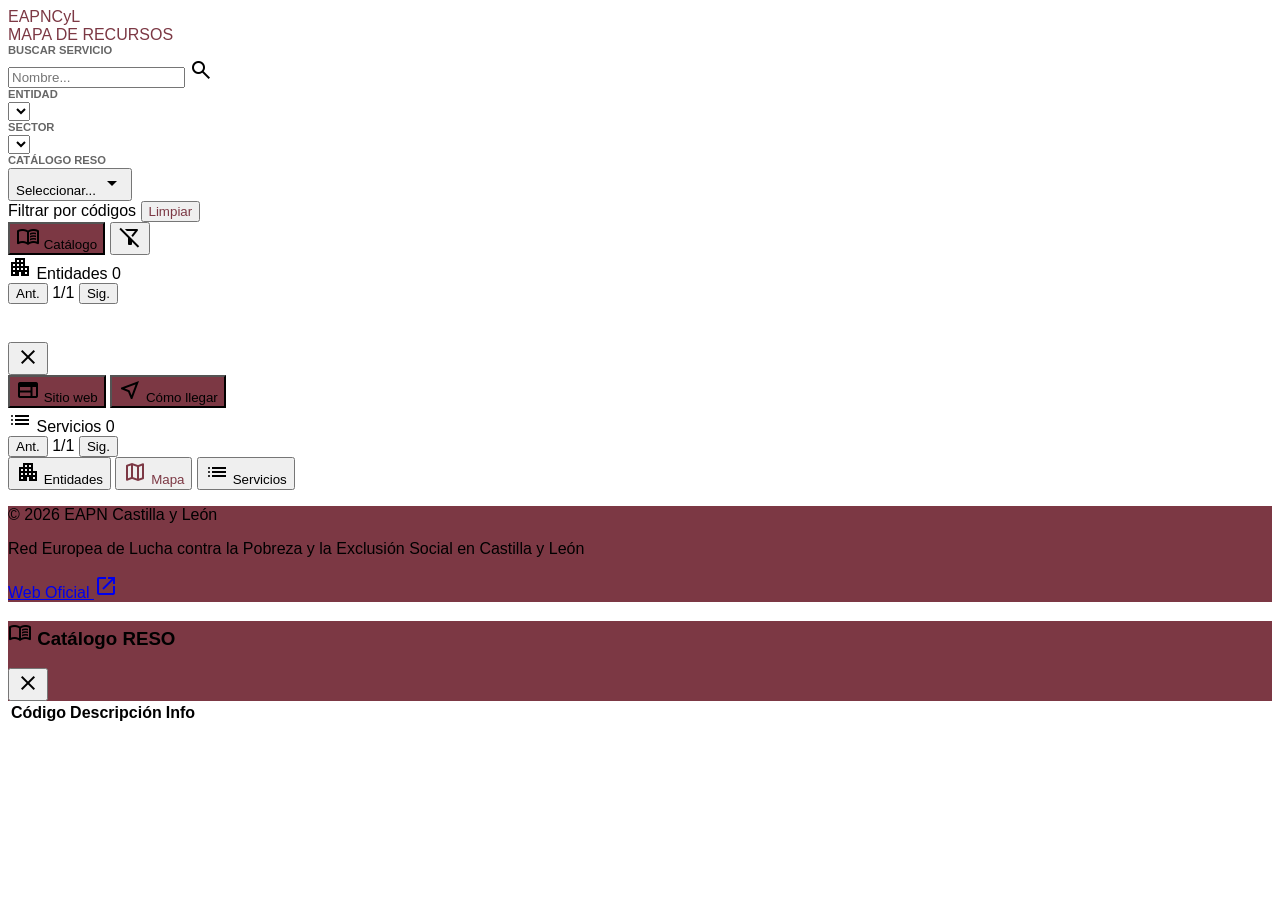
==== frontend/index.html @ c521efa0 "Cambios para adaptar a mobile" ====
<!DOCTYPE html>
<html lang="es">
<head>
    <meta charset="UTF-8">
    <meta name="viewport" content="width=device-width, initial-scale=1.0">
    <title>Mapa de Recursos EAPN CyL</title>
    
    <script src="https://cdn.tailwindcss.com"></script>
    <link rel="stylesheet" href="https://unpkg.com/leaflet@1.9.4/dist/leaflet.css" />
    <script src="https://unpkg.com/leaflet@1.9.4/dist/leaflet.js"></script>
    <link rel="stylesheet" href="https://unpkg.com/leaflet.markercluster@1.4.1/dist/MarkerCluster.css" />
    <link rel="stylesheet" href="https://unpkg.com/leaflet.markercluster@1.4.1/dist/MarkerCluster.Default.css" />
    <script src="https://unpkg.com/leaflet.markercluster@1.4.1/dist/leaflet.markercluster.js"></script>
    <link rel="stylesheet" href="https://fonts.googleapis.com/css2?family=Material+Symbols+Outlined:opsz,wght,FILL,GRAD@20..48,100..700,1,-50..200" />
    
    <link rel="stylesheet" href="styles.css">
</head>
<body class="bg-gray-50 h-screen flex flex-col overflow-hidden">

    <!-- Header: Flexible para adaptarse a móvil -->
    <header class="bg-white shadow-md p-3 z-20 border-b-4 border-brand-red shrink-0">
        <div class="flex flex-wrap items-end gap-3 justify-between lg:justify-start">
            <div class="mr-4 mb-1">
                <div class="font-bold text-2xl leading-none text-brand-red flex items-center gap-1">
                    EAPN<span class="text-gray-500">CyL</span>
                </div>
                <div class="text-[10px] text-brand-red font-semibold tracking-wider">MAPA DE RECURSOS</div>
            </div>

            <!-- Botón Toggle Filtros Móvil (Opcional si ocupan mucho, por ahora dejamos que fluyan) -->
            <div class="flex flex-wrap gap-2 items-end flex-1">
                <div class="flex flex-col grow sm:grow-0">
                    <label for="filtro-texto" class="filter-label">Buscar servicio</label>
                    <div class="relative w-full">
                        <input type="text" id="filtro-texto" placeholder="Nombre..." class="border rounded px-2 py-1.5 text-sm focus:ring-1 focus:ring-red-500 bg-gray-50 w-full sm:w-40 pl-7 outline-none">
                        <span class="material-symbols-outlined absolute left-1 top-1.5 text-gray-400 text-lg">search</span>
                    </div>
                </div>
                <div class="flex flex-col grow sm:grow-0">
                    <label for="filtro-entidad" class="filter-label">Entidad</label>
                    <select id="filtro-entidad" class="border rounded px-2 py-1.5 text-sm bg-gray-50 w-full sm:w-40 outline-none max-w-[150px] sm:max-w-none truncate"></select>
                </div>
                <div class="flex flex-col grow sm:grow-0">
                    <label for="filtro-sector" class="filter-label">Sector</label>
                    <select id="filtro-sector" class="border rounded px-2 py-1.5 text-sm bg-gray-50 w-full sm:w-40 outline-none"></select>
                </div>
                <div class="flex flex-col relative group grow sm:grow-0">
                    <label class="filter-label">Catálogo RESO</label>
                    <button id="btn-catalogo-dropdown" class="border rounded px-2 py-1.5 text-sm bg-gray-50 w-full sm:w-40 text-left flex justify-between items-center text-gray-700">
                        <span id="catalogo-selected-text" class="truncate">Seleccionar...</span>
                        <span class="material-symbols-outlined text-sm">arrow_drop_down</span>
                    </button>
                    <div id="catalogo-dropdown-list" class="hidden absolute top-full left-0 bg-white border shadow-lg rounded mt-1 z-50 w-80 max-h-80 overflow-y-auto p-2">
                        <div class="mb-2 pb-2 border-b flex justify-between items-center">
                            <span class="text-xs font-bold text-gray-500">Filtrar por códigos</span>
                            <button id="btn-clear-catalogo" class="text-xs text-brand-red hover:underline">Limpiar</button>
                        </div>
                        <div id="catalogo-checkboxes" class="space-y-1"></div>
                    </div>
                </div>
                
                <div class="flex items-end gap-2 ml-auto mt-2 lg:mt-0">
                    <button id="btn-ver-catalogo-completo" class="flex items-center gap-1 px-3 py-1.5 text-white rounded text-sm bg-brand-red transition shadow-sm whitespace-nowrap">
                        <span class="material-symbols-outlined text-sm">menu_book</span> <span class="hidden sm:inline">Catálogo</span>
                    </button>
                    
                    <button id="btn-limpiar" class="flex items-center gap-1 px-3 py-1.5 bg-gray-200 hover:bg-gray-300 rounded text-sm transition text-gray-700">
                        <span class="material-symbols-outlined text-sm">filter_alt_off</span>
                    </button>
                </div>
            </div>
        </div>
    </header>

    <!-- Main Grid: 1 columna en móvil, 4 en escritorio -->
    <main class="flex-1 grid grid-cols-1 lg:grid-cols-4 overflow-hidden relative">
        
        <!-- PESTAÑA 1: Entidades (Oculta en móvil por defecto) -->
        <aside id="panel-entidades" class="hidden lg:flex col-span-1 bg-white border-r flex-col h-full min-w-[280px] overflow-hidden">
            <div class="p-3 bg-gray-100 font-bold text-gray-700 border-b flex justify-between items-center shrink-0">
                <span class="flex items-center gap-2"><span class="material-symbols-outlined text-gray-500">apartment</span> Entidades</span>
                <span id="contador-entidades" class="text-xs bg-gray-200 px-2 py-0.5 rounded-full font-mono">0</span>
            </div>
            <div id="lista-entidades" class="flex-1 overflow-y-auto min-h-0"></div>
            <div class="p-2 border-t bg-gray-50 flex justify-between items-center text-sm shrink-0">
                <button id="btn-prev-ent" class="px-2 py-1 bg-white border rounded disabled:opacity-50 text-xs">Ant.</button>
                <span id="info-paginacion-ent" class="text-xs text-gray-500 font-semibold font-mono">1/1</span>
                <button id="btn-next-ent" class="px-2 py-1 bg-white border rounded disabled:opacity-50 text-xs">Sig.</button>
            </div>
        </aside>

        <!-- PESTAÑA 2: Mapa (Visible en móvil por defecto - Flex) -->
        <section id="panel-mapa" class="flex lg:flex col-span-1 lg:col-span-2 relative h-full bg-slate-100 flex-col">
            <div id="map" class="w-full h-full z-0"></div>
            
            <!-- Modal Detalle -->
            <div id="modal-overlay" class="absolute inset-0 bg-black/40 z-[1000] hidden flex items-center justify-center p-4 backdrop-blur-[2px]">
                <div id="modal-content" class="bg-white rounded-lg shadow-2xl w-full max-w-lg border-t-4 border-brand-red flex flex-col max-h-[90vh]">
                    <div class="flex justify-between items-start p-4 border-b bg-gray-50 rounded-t-lg">
                        <div class="flex items-center gap-4">
                            <img id="modal-img" src="" class="w-14 h-14 object-contain bg-white border p-1 rounded-full shadow-sm">
                            <div>
                                <span id="modal-subtitle" class="text-[10px] font-bold uppercase tracking-wider text-gray-500 bg-gray-200 px-1.5 py-0.5 rounded inline-block mb-1"></span>
                                <h2 id="modal-title" class="font-bold text-xl text-gray-800 leading-tight"></h2>
                            </div>
                        </div>
                        <button onclick="cerrarModal()" class="text-gray-400 hover:text-red-500 transition"><span class="material-symbols-outlined">close</span></button>
                    </div>
                    <div id="modal-body" class="p-6 space-y-4 overflow-y-auto"></div>
                    <div class="p-4 bg-gray-50 rounded-b-lg flex justify-end border-t">
                        <button id="modal-btn-web" class="flex items-center gap-2 px-5 py-2.5 text-white rounded shadow text-sm bg-brand-red mx-2 hidden">
                            <span class="material-symbols-outlined text-[20px]">web</span> Sitio web
                        </button>
                        <button id="modal-btn-llegar" class="flex items-center gap-2 px-5 py-2.5 text-white rounded shadow text-sm bg-brand-red">
                            <span class="material-symbols-outlined text-[20px]">near_me</span> Cómo llegar
                        </button>
                    </div>
                </div>
            </div>
        </section>

        <!-- PESTAÑA 3: Servicios (Oculta en móvil por defecto) -->
        <aside id="panel-servicios" class="hidden lg:flex col-span-1 bg-white border-l flex-col h-full min-w-[280px] overflow-hidden">
            <div class="p-3 bg-gray-100 font-bold text-gray-700 border-b flex justify-between items-center shrink-0">
                <span class="flex items-center gap-2"><span class="material-symbols-outlined text-gray-500">list</span> <span id="titulo-lista-servicios">Servicios</span></span>
                <span id="contador-servicios" class="text-xs bg-gray-200 px-2 py-0.5 rounded-full font-mono">0</span>
            </div>
            <div id="lista-servicios" class="flex-1 overflow-y-auto p-3 space-y-3 bg-gray-50 min-h-0"></div>
            <div class="p-2 border-t bg-gray-50 flex justify-between items-center text-sm shrink-0">
                <button id="btn-prev-srv" class="px-2 py-1 bg-white border rounded disabled:opacity-50 text-xs">Ant.</button>
                <span id="info-paginacion-srv" class="text-xs text-gray-500 font-semibold font-mono">1/1</span>
                <button id="btn-next-srv" class="px-2 py-1 bg-white border rounded disabled:opacity-50 text-xs">Sig.</button>
            </div>
        </aside>
    </main>

    <!-- Navegación Inferior (Solo Móvil) -->
    <nav class="lg:hidden bg-white border-t flex justify-around p-2 shrink-0 z-50 pb-safe">
        <button id="nav-entidades" class="flex flex-col items-center gap-1 text-gray-500 p-2 rounded w-20 transition">
            <span class="material-symbols-outlined text-2xl">apartment</span>
            <span class="text-[10px] font-bold">Entidades</span>
        </button>
        <button id="nav-mapa" class="flex flex-col items-center gap-1 text-brand-red bg-red-50 p-2 rounded w-20 transition">
            <span class="material-symbols-outlined text-2xl">map</span>
            <span class="text-[10px] font-bold">Mapa</span>
        </button>
        <button id="nav-servicios" class="flex flex-col items-center gap-1 text-gray-500 p-2 rounded w-20 transition">
            <span class="material-symbols-outlined text-2xl">list</span>
            <span class="text-[10px] font-bold">Servicios</span>
        </button>
    </nav>

    <!-- Footer (Oculto en móvil para ganar espacio, visible en Desktop) -->
    <footer class="hidden lg:block text-white p-2 border-t-2 border-brand-red shrink-0 z-30 bg-brand-red">
        <div class="container mx-auto flex flex-col md:flex-row justify-between items-center text-[10px]">
            <div class="text-center md:text-left">
                <p class="font-bold">© 2026 EAPN Castilla y León</p>
                <p>Red Europea de Lucha contra la Pobreza y la Exclusión Social en Castilla y León</p>
            </div>
            <div class="flex gap-4">
                <a href="https://www.eapncastillayleon.es/" target="_blank" class="hover:underline transition flex items-center gap-1">Web Oficial <span class="material-symbols-outlined text-[10px]">open_in_new</span></a>
            </div>
        </div>
    </footer>

    <!-- Modal Catálogo Público -->
    <div id="modal-catalogo-overlay" class="fixed inset-0 bg-black/60 z-[2000] hidden flex items-center justify-center p-4 backdrop-blur-sm">
        <div class="bg-white rounded-lg shadow-2xl w-full max-w-5xl h-[85vh] flex flex-col animate-fade">
            <div class="p-4 border-b flex justify-between items-center bg-brand-red text-white rounded-t-lg">
                <h3 class="font-bold text-lg flex items-center gap-2"><span class="material-symbols-outlined">menu_book</span> Catálogo RESO</h3>
                <button onclick="cerrarModalCatalogo()" class="hover:bg-white/20 rounded-full p-1 transition"><span class="material-symbols-outlined">close</span></button>
            </div>
            <div class="flex-1 overflow-hidden p-4 bg-gray-50">
                <div class="overflow-auto border rounded-lg bg-white shadow-sm h-full">
                    <table class="w-full text-sm text-left">
                        <thead class="bg-gray-100 text-gray-700 font-bold sticky top-0 z-10 shadow-sm">
                            <tr><th class="p-3 border-b w-24">Código</th><th class="p-3 border-b">Descripción</th><th class="p-3 border-b w-20 text-center">Info</th></tr>
                        </thead>
                        <tbody id="tabla-catalogo-body" class="divide-y divide-gray-100"></tbody>
                    </table>
                </div>
            </div>
        </div>
    </div>

    <script type="module" src="app.js"></script>
</body>
</html>
---- frontend/styles.css ----
body { font-family: 'Segoe UI', Tahoma, Geneva, Verdana, sans-serif; }
#map { height: 100%; width: 100%; z-index: 0; }

.bg-brand-red { background-color: #7C3844; }
.text-brand-red { color: #7C3844; }
.border-brand-red { border-color: #7C3844; }

.bg-brand-black { background-color: #1D1D1B; }
.text-brand-black { color: #1D1D1B; }

/* Cluster override */
.marker-cluster-small, .marker-cluster-medium, .marker-cluster-large {
    background-color: rgba(124, 56, 68, 0.6) !important;
}
.marker-cluster-small div, .marker-cluster-medium div, .marker-cluster-large div {
    background-color: rgba(124, 56, 68, 0.9) !important;
    color: white !important;
    font-weight: bold;
}

/* Markers */
.pin-marker {
    display: flex;
    align-items: center;
    justify-content: center;
    transition: transform 0.2s cubic-bezier(0.175, 0.885, 0.32, 1.275);
}
.pin-marker:hover {
    transform: scale(1.2) translateY(-5px); 
    z-index: 1000 !important;
}
.icon-shadow { filter: drop-shadow(0px 3px 2px rgba(0,0,0,0.4)); }

/* Tooltips */
.leaflet-tooltip.custom-tooltip-style {
    background-color: white;
    border: 1px solid #ddd;
    border-radius: 8px;
    box-shadow: 0 4px 12px rgba(0,0,0,0.15);
    padding: 0;
    font-family: 'Segoe UI', sans-serif;
    white-space: normal;
    width: auto;
    min-width: 150px;
}
.leaflet-tooltip-top:before { border-top-color: white; }

/* Scrollbars */
::-webkit-scrollbar { width: 6px; }
::-webkit-scrollbar-track { background: #f1f1f1; }
::-webkit-scrollbar-thumb { background: #ccc; border-radius: 3px; }
::-webkit-scrollbar-thumb:hover { background: #999; }

/* Utility */
.filter-label { 
    font-size: 0.7rem; 
    text-transform: uppercase; 
    color: #666; 
    font-weight: 700; 
    margin-bottom: 2px; 
    display: block; 
}
.pb-safe {
    padding-bottom: env(safe-area-inset-bottom);
}

/* Animaciones */
@keyframes fadeIn { from { opacity: 0; transform: translateY(10px); } to { opacity: 1; transform: translateY(0); } }
.animate-fade { animation: fadeIn 0.3s ease-out; }

/* Tarjetas de servicios */
#lista-servicios > div {
    animation: fadeIn 0.4s ease-out backwards;
}

#lista-servicios > div:nth-child(1) { animation-delay: 0.05s; }
#lista-servicios > div:nth-child(2) { animation-delay: 0.1s; }
#lista-servicios > div:nth-child(3) { animation-delay: 0.15s; }
#lista-servicios > div:nth-child(4) { animation-delay: 0.2s; }
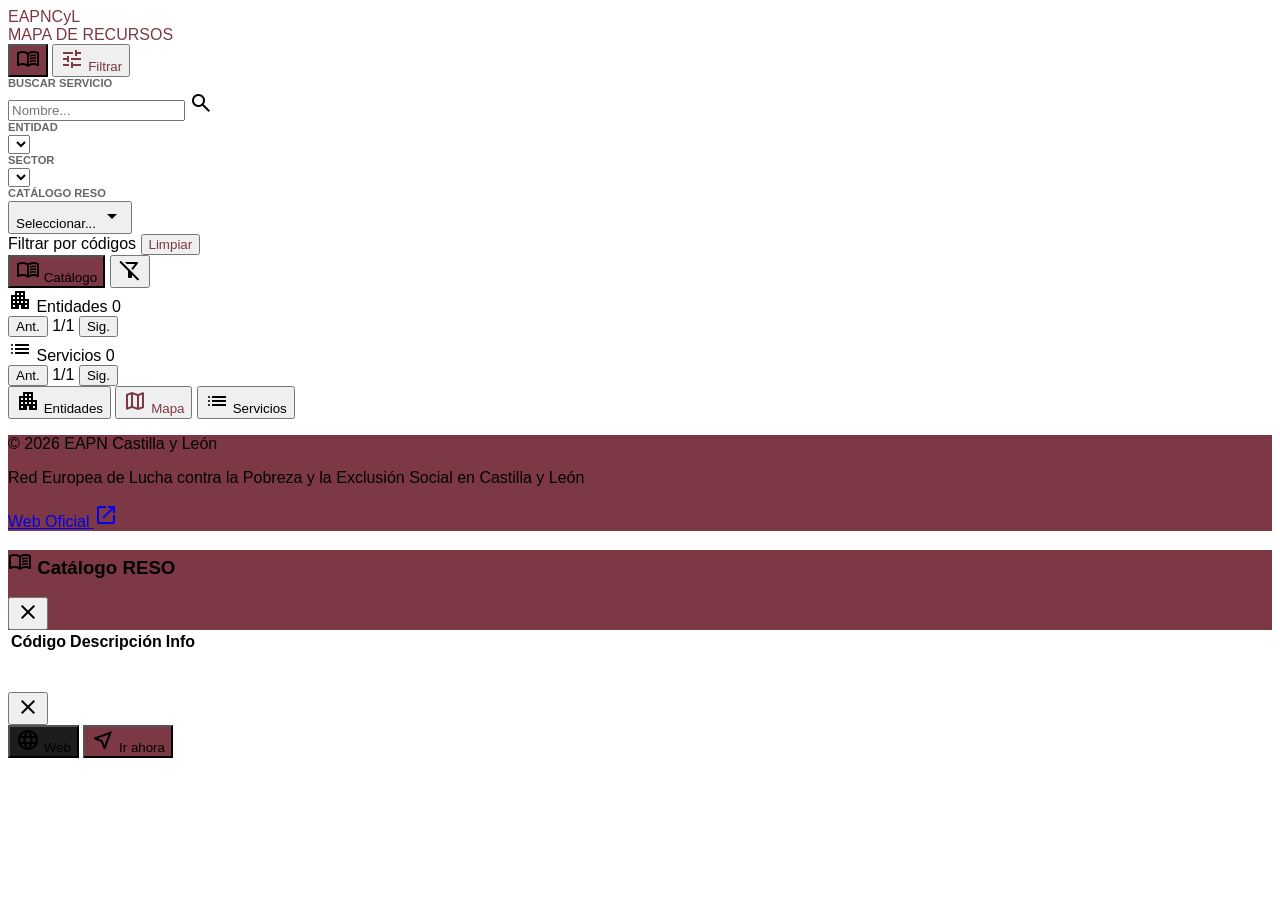
==== commit 8f1ae2aa: "Cambios para adaptar a mobile v2 y añadir email en admin que se había perdido" ====
--- a/frontend/index.html
+++ b/frontend/index.html
@@ -18,8 +18,9 @@
 <body class="bg-gray-50 h-screen flex flex-col overflow-hidden">
 
     <!-- Header: Flexible para adaptarse a móvil -->
-    <header class="bg-white shadow-md p-3 z-20 border-b-4 border-brand-red shrink-0">
-        <div class="flex flex-wrap items-end gap-3 justify-between lg:justify-start">
+    <header class="bg-white shadow-md p-3 z-20 border-b-4 border-brand-red shrink-0 transition-all duration-300">
+        <div class="flex flex-wrap items-center lg:items-end gap-3 justify-between lg:justify-start">
+            
             <div class="mr-4 mb-1">
                 <div class="font-bold text-2xl leading-none text-brand-red flex items-center gap-1">
                     EAPN<span class="text-gray-500">CyL</span>
@@ -27,24 +28,34 @@
                 <div class="text-[10px] text-brand-red font-semibold tracking-wider">MAPA DE RECURSOS</div>
             </div>
 
-            <!-- Botón Toggle Filtros Móvil (Opcional si ocupan mucho, por ahora dejamos que fluyan) -->
-            <div class="flex flex-wrap gap-2 items-end flex-1">
-                <div class="flex flex-col grow sm:grow-0">
+            <div class="flex items-center gap-2 lg:hidden">
+                <button id="btn-ver-catalogo-completo-mobile" class="flex items-center gap-1 px-3 py-2 text-white rounded-lg text-xs font-bold bg-brand-red transition shadow-sm whitespace-nowrap">
+                    <span class="material-symbols-outlined text-sm">menu_book</span>
+                </button>
+
+                <button id="btn-toggle-filtros" class="flex items-center gap-2 bg-gray-100 hover:bg-gray-200 text-brand-red px-3 py-2 rounded-lg transition border border-gray-200">
+                    <span class="material-symbols-outlined text-xl">tune</span>
+                    <span class="hidden sm:inline text-xs font-bold uppercase">Filtrar</span>
+                </button>
+            </div>
+
+            <div id="contenedor-filtros" class="hidden lg:flex flex-wrap gap-2 items-end flex-1 w-full lg:w-auto border-t lg:border-t-0 pt-3 lg:pt-0 mt-2 lg:mt-0 border-dashed border-gray-300">
+                <div class="flex flex-col grow sm:grow-0 w-full sm:w-auto">
                     <label for="filtro-texto" class="filter-label">Buscar servicio</label>
                     <div class="relative w-full">
                         <input type="text" id="filtro-texto" placeholder="Nombre..." class="border rounded px-2 py-1.5 text-sm focus:ring-1 focus:ring-red-500 bg-gray-50 w-full sm:w-40 pl-7 outline-none">
                         <span class="material-symbols-outlined absolute left-1 top-1.5 text-gray-400 text-lg">search</span>
                     </div>
                 </div>
-                <div class="flex flex-col grow sm:grow-0">
+                <div class="flex flex-col grow sm:grow-0 w-1/2 sm:w-auto pr-1 sm:pr-0">
                     <label for="filtro-entidad" class="filter-label">Entidad</label>
-                    <select id="filtro-entidad" class="border rounded px-2 py-1.5 text-sm bg-gray-50 w-full sm:w-40 outline-none max-w-[150px] sm:max-w-none truncate"></select>
-                </div>
-                <div class="flex flex-col grow sm:grow-0">
+                    <select id="filtro-entidad" class="border rounded px-2 py-1.5 text-sm bg-gray-50 w-full sm:w-40 outline-none max-w-full sm:max-w-none truncate"></select>
+                </div>
+                <div class="flex flex-col grow sm:grow-0 w-1/2 sm:w-auto pl-1 sm:pl-0">
                     <label for="filtro-sector" class="filter-label">Sector</label>
                     <select id="filtro-sector" class="border rounded px-2 py-1.5 text-sm bg-gray-50 w-full sm:w-40 outline-none"></select>
                 </div>
-                <div class="flex flex-col relative group grow sm:grow-0">
+                <div class="flex flex-col relative group grow sm:grow-0 w-full sm:w-auto">
                     <label class="filter-label">Catálogo RESO</label>
                     <button id="btn-catalogo-dropdown" class="border rounded px-2 py-1.5 text-sm bg-gray-50 w-full sm:w-40 text-left flex justify-between items-center text-gray-700">
                         <span id="catalogo-selected-text" class="truncate">Seleccionar...</span>
@@ -59,9 +70,9 @@
                     </div>
                 </div>
                 
-                <div class="flex items-end gap-2 ml-auto mt-2 lg:mt-0">
-                    <button id="btn-ver-catalogo-completo" class="flex items-center gap-1 px-3 py-1.5 text-white rounded text-sm bg-brand-red transition shadow-sm whitespace-nowrap">
-                        <span class="material-symbols-outlined text-sm">menu_book</span> <span class="hidden sm:inline">Catálogo</span>
+                <div class="flex items-end gap-2 ml-auto mt-2 lg:mt-0 w-full lg:w-auto justify-end">
+                    <button id="btn-ver-catalogo-completo-desktop" class="hidden lg:flex items-center gap-1 px-3 py-1.5 text-white rounded text-sm bg-brand-red transition shadow-sm whitespace-nowrap">
+                        <span class="material-symbols-outlined text-sm">menu_book</span> <span>Catálogo</span>
                     </button>
                     
                     <button id="btn-limpiar" class="flex items-center gap-1 px-3 py-1.5 bg-gray-200 hover:bg-gray-300 rounded text-sm transition text-gray-700">
@@ -73,9 +84,10 @@
     </header>
 
     <!-- Main Grid: 1 columna en móvil, 4 en escritorio -->
-    <main class="flex-1 grid grid-cols-1 lg:grid-cols-4 overflow-hidden relative">
+<div id="layout-wrapper" class="flex-1 flex flex-col landscape:flex-row overflow-hidden">
+
+    <main class="flex-1 grid grid-cols-1 lg:grid-cols-4 overflow-hidden relative w-full landscape:w-auto">
         
-        <!-- PESTAÑA 1: Entidades (Oculta en móvil por defecto) -->
         <aside id="panel-entidades" class="hidden lg:flex col-span-1 bg-white border-r flex-col h-full min-w-[280px] overflow-hidden">
             <div class="p-3 bg-gray-100 font-bold text-gray-700 border-b flex justify-between items-center shrink-0">
                 <span class="flex items-center gap-2"><span class="material-symbols-outlined text-gray-500">apartment</span> Entidades</span>
@@ -89,37 +101,11 @@
             </div>
         </aside>
 
-        <!-- PESTAÑA 2: Mapa (Visible en móvil por defecto - Flex) -->
         <section id="panel-mapa" class="flex lg:flex col-span-1 lg:col-span-2 relative h-full bg-slate-100 flex-col">
             <div id="map" class="w-full h-full z-0"></div>
-            
-            <!-- Modal Detalle -->
-            <div id="modal-overlay" class="absolute inset-0 bg-black/40 z-[1000] hidden flex items-center justify-center p-4 backdrop-blur-[2px]">
-                <div id="modal-content" class="bg-white rounded-lg shadow-2xl w-full max-w-lg border-t-4 border-brand-red flex flex-col max-h-[90vh]">
-                    <div class="flex justify-between items-start p-4 border-b bg-gray-50 rounded-t-lg">
-                        <div class="flex items-center gap-4">
-                            <img id="modal-img" src="" class="w-14 h-14 object-contain bg-white border p-1 rounded-full shadow-sm">
-                            <div>
-                                <span id="modal-subtitle" class="text-[10px] font-bold uppercase tracking-wider text-gray-500 bg-gray-200 px-1.5 py-0.5 rounded inline-block mb-1"></span>
-                                <h2 id="modal-title" class="font-bold text-xl text-gray-800 leading-tight"></h2>
-                            </div>
-                        </div>
-                        <button onclick="cerrarModal()" class="text-gray-400 hover:text-red-500 transition"><span class="material-symbols-outlined">close</span></button>
-                    </div>
-                    <div id="modal-body" class="p-6 space-y-4 overflow-y-auto"></div>
-                    <div class="p-4 bg-gray-50 rounded-b-lg flex justify-end border-t">
-                        <button id="modal-btn-web" class="flex items-center gap-2 px-5 py-2.5 text-white rounded shadow text-sm bg-brand-red mx-2 hidden">
-                            <span class="material-symbols-outlined text-[20px]">web</span> Sitio web
-                        </button>
-                        <button id="modal-btn-llegar" class="flex items-center gap-2 px-5 py-2.5 text-white rounded shadow text-sm bg-brand-red">
-                            <span class="material-symbols-outlined text-[20px]">near_me</span> Cómo llegar
-                        </button>
-                    </div>
-                </div>
-            </div>
+
         </section>
 
-        <!-- PESTAÑA 3: Servicios (Oculta en móvil por defecto) -->
         <aside id="panel-servicios" class="hidden lg:flex col-span-1 bg-white border-l flex-col h-full min-w-[280px] overflow-hidden">
             <div class="p-3 bg-gray-100 font-bold text-gray-700 border-b flex justify-between items-center shrink-0">
                 <span class="flex items-center gap-2"><span class="material-symbols-outlined text-gray-500">list</span> <span id="titulo-lista-servicios">Servicios</span></span>
@@ -134,21 +120,21 @@
         </aside>
     </main>
 
-    <!-- Navegación Inferior (Solo Móvil) -->
-    <nav class="lg:hidden bg-white border-t flex justify-around p-2 shrink-0 z-50 pb-safe">
-        <button id="nav-entidades" class="flex flex-col items-center gap-1 text-gray-500 p-2 rounded w-20 transition">
+    <nav class="lg:hidden bg-white border-t landscape:border-t-0 landscape:border-l flex flex-row landscape:flex-col justify-around landscape:justify-start landscape:gap-4 p-2 shrink-0 z-50 pb-safe landscape:pb-2 landscape:w-20 landscape:h-full">
+        <button id="nav-entidades" class="flex flex-col items-center justify-center gap-1 text-gray-500 p-2 rounded w-20 landscape:w-full transition hover:bg-gray-50">
             <span class="material-symbols-outlined text-2xl">apartment</span>
             <span class="text-[10px] font-bold">Entidades</span>
         </button>
-        <button id="nav-mapa" class="flex flex-col items-center gap-1 text-brand-red bg-red-50 p-2 rounded w-20 transition">
+        <button id="nav-mapa" class="flex flex-col items-center justify-center gap-1 text-brand-red bg-red-50 p-2 rounded w-20 landscape:w-full transition">
             <span class="material-symbols-outlined text-2xl">map</span>
             <span class="text-[10px] font-bold">Mapa</span>
         </button>
-        <button id="nav-servicios" class="flex flex-col items-center gap-1 text-gray-500 p-2 rounded w-20 transition">
+        <button id="nav-servicios" class="flex flex-col items-center justify-center gap-1 text-gray-500 p-2 rounded w-20 landscape:w-full transition hover:bg-gray-50">
             <span class="material-symbols-outlined text-2xl">list</span>
             <span class="text-[10px] font-bold">Servicios</span>
         </button>
     </nav>
+</div>
 
     <!-- Footer (Oculto en móvil para ganar espacio, visible en Desktop) -->
     <footer class="hidden lg:block text-white p-2 border-t-2 border-brand-red shrink-0 z-30 bg-brand-red">
@@ -183,6 +169,37 @@
         </div>
     </div>
 
+    <div id="modal-overlay" class="fixed inset-0 z-[9999] hidden flex items-center justify-center sm:p-4 backdrop-blur-sm bg-black/60 transition-opacity">
+        
+        <div id="modal-content" class="bg-white w-full h-full sm:h-auto sm:max-h-[90vh] sm:max-w-lg sm:rounded-xl shadow-2xl flex flex-col overflow-hidden animate-fade">
+            
+            <div class="flex justify-between items-start p-3 sm:p-4 border-b bg-white z-10 shrink-0 shadow-sm">
+                <div class="flex items-center gap-3 overflow-hidden">
+                    <img id="modal-img" src="" class="w-12 h-12 sm:w-14 sm:h-14 object-contain bg-white border p-1 rounded-full shadow-sm shrink-0">
+                    <div class="min-w-0">
+                        <span id="modal-subtitle" class="text-[9px] font-bold uppercase tracking-wider text-gray-500 bg-gray-100 px-1.5 py-0.5 rounded inline-block mb-0.5 truncate max-w-full"></span>
+                        <h2 id="modal-title" class="font-bold text-lg sm:text-xl text-gray-800 leading-tight truncate sm:whitespace-normal"></h2>
+                    </div>
+                </div>
+                <button onclick="cerrarModal()" class="p-2 -mr-2 text-gray-400 hover:text-red-500 transition rounded-full hover:bg-gray-100">
+                    <span class="material-symbols-outlined text-2xl">close</span>
+                </button>
+            </div>
+
+            <div id="modal-body" class="flex-1 p-4 space-y-4 overflow-y-auto bg-gray-50/50">
+                </div>
+
+            <div class="p-3 sm:p-4 bg-white border-t shrink-0 flex gap-2 justify-end shadow-[0_-4px_6px_-1px_rgba(0,0,0,0.05)]">
+                <button id="modal-btn-web" class="flex-1 sm:flex-none flex justify-center items-center gap-2 px-4 py-3 sm:py-2.5 text-white rounded-lg shadow text-sm bg-brand-black hover:bg-black transition hidden">
+                    <span class="material-symbols-outlined text-[18px]">language</span> <span class="font-bold">Web</span>
+                </button>
+                <button id="modal-btn-llegar" class="flex-1 sm:flex-none flex justify-center items-center gap-2 px-4 py-3 sm:py-2.5 text-white rounded-lg shadow text-sm bg-brand-red hover:opacity-90 transition">
+                    <span class="material-symbols-outlined text-[18px]">near_me</span> <span class="font-bold">Ir ahora</span>
+                </button>
+            </div>
+        </div>
+    </div>
+
     <script type="module" src="app.js"></script>
 </body>
 </html>
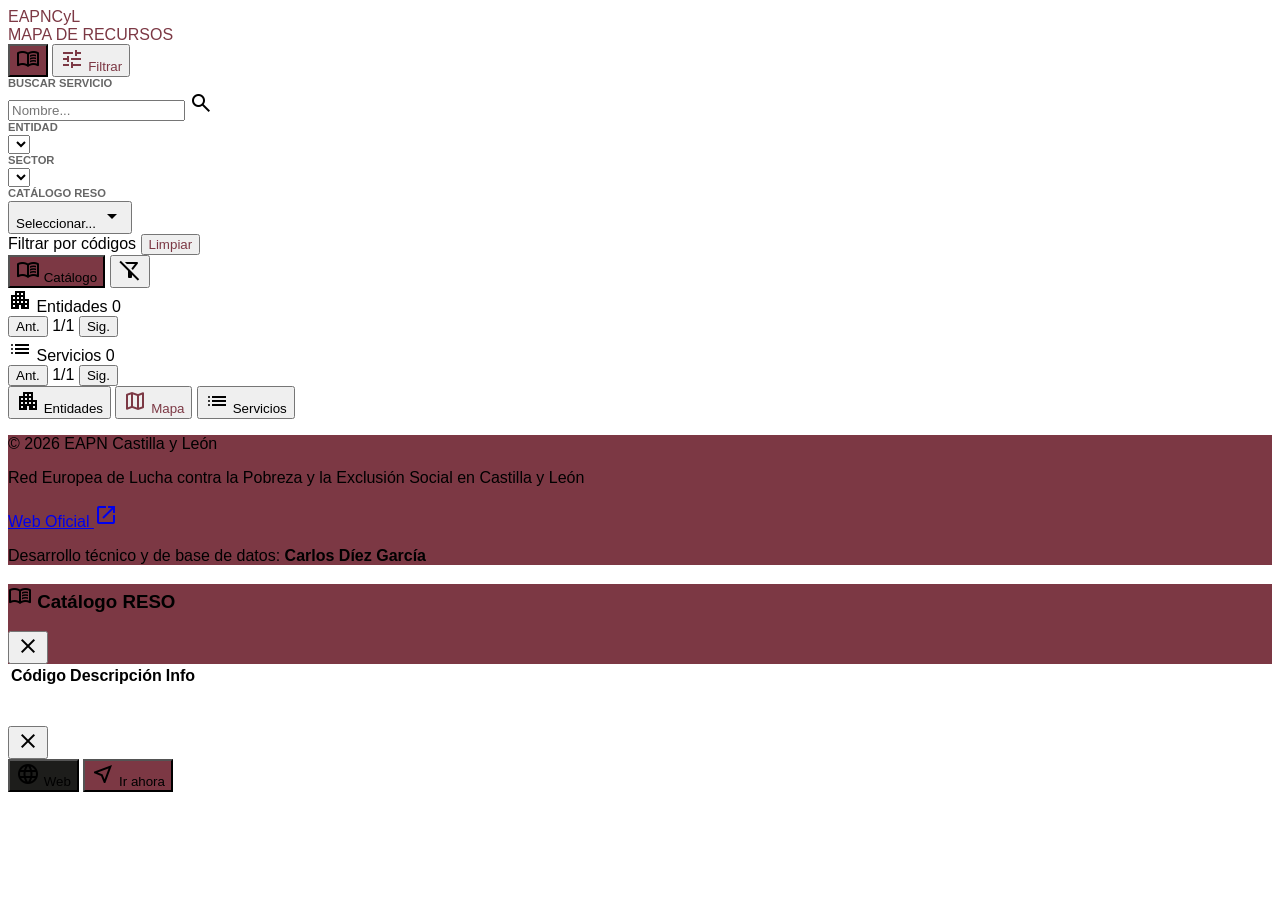
==== commit 29f0c000: "Añadida autoría en el footer" ====
--- a/frontend/index.html
+++ b/frontend/index.html
@@ -2,7 +2,7 @@
 <html lang="es">
 <head>
     <meta charset="UTF-8">
-    <meta name="viewport" content="width=device-width, initial-scale=1.0">
+    <meta name="viewport" content="width=device-width, initial-scale=1.0, maximum-scale=1.0, user-scalable=no, viewport-fit=cover">
     <title>Mapa de Recursos EAPN CyL</title>
     
     <script src="https://cdn.tailwindcss.com"></script>
@@ -15,8 +15,7 @@
     
     <link rel="stylesheet" href="styles.css">
 </head>
-<body class="bg-gray-50 h-screen flex flex-col overflow-hidden">
-
+<body class="bg-gray-50 h-[100dvh] flex flex-col overflow-hidden">
     <!-- Header: Flexible para adaptarse a móvil -->
     <header class="bg-white shadow-md p-3 z-20 border-b-4 border-brand-red shrink-0 transition-all duration-300">
         <div class="flex flex-wrap items-center lg:items-end gap-3 justify-between lg:justify-start">
@@ -84,9 +83,9 @@
     </header>
 
     <!-- Main Grid: 1 columna en móvil, 4 en escritorio -->
-<div id="layout-wrapper" class="flex-1 flex flex-col landscape:flex-row overflow-hidden">
-
-    <main class="flex-1 grid grid-cols-1 lg:grid-cols-4 overflow-hidden relative w-full landscape:w-auto">
+<div id="layout-wrapper" class="flex-1 flex flex-col landscape:flex-row overflow-hidden min-h-0">
+
+    <main class="flex-1 grid grid-cols-1 lg:grid-cols-4 overflow-hidden relative w-full landscape:w-auto min-h-0">
         
         <aside id="panel-entidades" class="hidden lg:flex col-span-1 bg-white border-r flex-col h-full min-w-[280px] overflow-hidden">
             <div class="p-3 bg-gray-100 font-bold text-gray-700 border-b flex justify-between items-center shrink-0">
@@ -147,6 +146,10 @@
                 <a href="https://www.eapncastillayleon.es/" target="_blank" class="hover:underline transition flex items-center gap-1">Web Oficial <span class="material-symbols-outlined text-[10px]">open_in_new</span></a>
             </div>
         </div>
+        <div class="container mx-auto flex flex-col md:flex-row justify-between items-center text-[10px]">
+            <p>Desarrollo técnico y de base de datos: <b>Carlos Díez García</b></p>
+        </div>                    
+
     </footer>
 
     <!-- Modal Catálogo Público -->
@@ -177,8 +180,9 @@
                 <div class="flex items-center gap-3 overflow-hidden">
                     <img id="modal-img" src="" class="w-12 h-12 sm:w-14 sm:h-14 object-contain bg-white border p-1 rounded-full shadow-sm shrink-0">
                     <div class="min-w-0">
-                        <span id="modal-subtitle" class="text-[9px] font-bold uppercase tracking-wider text-gray-500 bg-gray-100 px-1.5 py-0.5 rounded inline-block mb-0.5 truncate max-w-full"></span>
-                        <h2 id="modal-title" class="font-bold text-lg sm:text-xl text-gray-800 leading-tight truncate sm:whitespace-normal"></h2>
+                        <span id="modal-subtitle" class="text-[9px] font-bold uppercase tracking-wider text-gray-500 bg-gray-100 px-1.5 py-0.5 rounded inline-block mb-0.5"></span>
+                        
+                        <h2 id="modal-title" class="font-bold text-lg sm:text-xl text-gray-800 leading-tight"></h2>
                     </div>
                 </div>
                 <button onclick="cerrarModal()" class="p-2 -mr-2 text-gray-400 hover:text-red-500 transition rounded-full hover:bg-gray-100">
--- a/frontend/styles.css
+++ b/frontend/styles.css
@@ -76,4 +76,190 @@
 #lista-servicios > div:nth-child(1) { animation-delay: 0.05s; }
 #lista-servicios > div:nth-child(2) { animation-delay: 0.1s; }
 #lista-servicios > div:nth-child(3) { animation-delay: 0.15s; }
-#lista-servicios > div:nth-child(4) { animation-delay: 0.2s; }+#lista-servicios > div:nth-child(4) { animation-delay: 0.2s; }
+
+/* Contenedor del pin personalizado */
+.custom-pin {
+    position: relative;
+    display: flex;
+    align-items: center;
+    justify-content: center;
+    width: 50px;
+    height: 50px;
+}
+
+/* El icono de ubicación de Google de fondo */
+.pin-icon {
+    font-size: 50px !important;
+    color: #7C3844;
+    position: absolute;
+    bottom: 0;
+    z-index: 1;
+    filter: drop-shadow(0px 3px 2px rgba(0,0,0,0.3));
+}
+
+/* --- ESTILO CHINCHETA (Map Pin) --- */
+
+/* 1. El contenedor define el espacio total de la chincheta */
+.custom-pin {
+    position: relative;
+    width: 64px;          /* Ancho del círculo */
+    height: 80px;         /* Alto total (64px círculo + 16px pico) */
+    display: flex;
+    justify-content: center;
+    filter: drop-shadow(0px 4px 6px rgba(0,0,0,0.4)); /* Sombra realista para todo el conjunto */
+    transition: transform 0.2s cubic-bezier(0.175, 0.885, 0.32, 1.275); /* Efecto rebote al pasar ratón */
+}
+
+/* Efecto hover: la chincheta salta un poco */
+.custom-pin:hover {
+    transform: translateY(-5px) scale(1.1);
+    z-index: 1000 !important;
+}
+
+/* 2. La imagen es la cabeza de la chincheta */
+.pin-logo {
+    width: 64px !important;
+    height: 64px !important;
+    box-sizing: border-box !important;
+    border-radius: 50% !important;
+    background: white;
+    object-fit: contain;
+    z-index: 2; /* Encima del pico */
+    
+    /* MAGIA: El borde toma el color de la variable que pasamos por JS */
+    border: 4px solid var(--pin-color, #7C3844) !important; 
+    padding: 2px; /* Espacio blanco entre logo y borde */
+}
+
+/* 3. El pico de la chincheta (Triángulo inferior) */
+.custom-pin::after {
+    content: '';
+    position: absolute;
+    bottom: 0;           /* Abajo del todo */
+    width: 0;
+    height: 0;
+    
+    /* Dibujamos el triángulo con bordes transparentes */
+    border-left: 12px solid transparent;
+    border-right: 12px solid transparent;
+    
+    /* El color del triángulo también usa la variable */
+    border-top: 22px solid var(--pin-color, #7C3844);
+    
+    /* Ajuste fino para que el triángulo quede pegado debajo del círculo */
+    top: 58px; 
+    z-index: 1;
+}
+
+/* Ocultamos el icono antiguo si quedara rastro */
+.pin-icon { display: none !important; }
+
+/* Asegura que los títulos en los modales permitan varias líneas */
+#modal-title {
+    white-space: normal !important; /* Permite el salto de línea */
+    overflow: visible !important;   /* Muestra todo el contenido */
+    text-overflow: clip !important; /* Elimina los puntos suspensivos */
+    display: block !important;      /* Asegura comportamiento de bloque */
+    line-height: 1.25;              /* Ajusta el espacio entre líneas para legibilidad */
+    word-break: break-word;         /* Rompe palabras largas si es necesario */
+}
+
+/* Ajuste adicional para el subtítulo si fuera necesario */
+#modal-subtitle {
+    white-space: normal !important;
+    display: flex;
+    flex-wrap: wrap; /* Permite que las etiquetas bajen de línea en móvil */
+    gap: 4px;
+}
+
+/* Estilos específicos para componentes del administrador que no están en styles.css */
+.login-backdrop { background: linear-gradient(135deg, #7C3844 0%, #1D1D1B 100%); }
+#map-canvas { height: 400px; width: 100%; border-radius: 0.5rem; }
+.modal-shadow { box-shadow: 0 20px 25px -5px rgba(0, 0, 0, 0.2), 0 10px 10px -5px rgba(0, 0, 0, 0.1); }
+
+/* Personalización de la barra de desplazamiento para el panel lateral */
+nav::-webkit-scrollbar { width: 6px; height: 6px; }
+nav::-webkit-scrollbar-thumb { background-color: #e5e7eb; border-radius: 3px; }
+nav::-webkit-scrollbar-track { background-color: transparent; }
+
+/* Estilos para el manejador de redimensionamiento */
+.resizer {
+    width: 4px;
+    cursor: col-resize;
+    background-color: transparent;
+    transition: background-color 0.2s;
+    flex-shrink: 0;
+    z-index: 50;
+    margin-left: -2px; /* Centrar visualmente sobre el borde */
+}
+.resizer:hover, .resizer.resizing {
+    background-color: #ef4444; /* brand-red */
+    width: 6px; /* Hacerlo un poco más grueso al interactuar */
+}
+
+/* AJUSTES MÓVILES IMPORTANTES (Ancho < 768px O Alto < 650px) */
+@media (max-width: 768px), (max-height: 650px) {
+    /* 1. Forzar estilo de sidebar móvil (flotante y oculto por defecto) */
+    #admin-sidebar {
+        position: fixed !important; /* Forzar fixed aunque Tailwind diga static */
+        top: 0; bottom: 0; left: 0;
+        width: 85vw !important;
+        max-width: 350px !important;
+        transform: translateX(-100%); /* Oculto por defecto */
+        z-index: 40;
+    }
+
+    /* 2. Si NO tiene la clase -translate-x-full (está abierto), forzarlo a visible */
+    #admin-sidebar:not(.-translate-x-full) {
+        transform: translateX(0) !important;
+    }
+
+    /* 3. Ocultar resizer */
+    #drag-handle { display: none !important; }
+
+    /* 4. Forzar que aparezca el botón de menú */
+    #btn-mobile-menu { display: block !important; }
+
+    /* 5. Ocultar elementos de escritorio que puedan molestar en pantallas bajitas */
+    #user-display { display: none !important; }
+}
+
+/* AJUSTES ESPECÍFICOS PARA MODO APAISADO (Poca altura) */
+@media (max-height: 650px) {
+    /* Quitar margen superior para aprovechar pantalla */
+    #admin-sidebar > div:first-child {
+        margin-top: 0 !important;
+        padding: 0.5rem !important;
+        /* Convertir en flex para poner botones en línea */
+        display: flex;
+        flex-wrap: wrap;
+        gap: 0.5rem;
+        justify-content: space-between;
+    }
+
+    /* Título y botón cerrar: ancho completo */
+    #admin-sidebar > div:first-child > div:first-child {
+        width: 100%;
+        margin-bottom: 0 !important;
+    }
+    
+    /* Botones de pestañas más compactos y en línea */
+    #btn-tab-entidad, #btn-tab-servicio {
+        width: 48% !important; /* Mitad de ancho cada uno */
+        padding: 0.5rem !important;
+        font-size: 0.75rem !important;
+        flex: 1;
+    }
+
+    /* Reducir padding del contenedor inferior */
+    #admin-sidebar > div:last-child {
+        padding: 0.5rem !important;
+    }
+
+    /* Botón "Nuevo Registro" más pequeño */
+    #btn-crear-nuevo {
+        padding: 0.5rem !important;
+        margin-bottom: 0.5rem !important;
+    }
+}
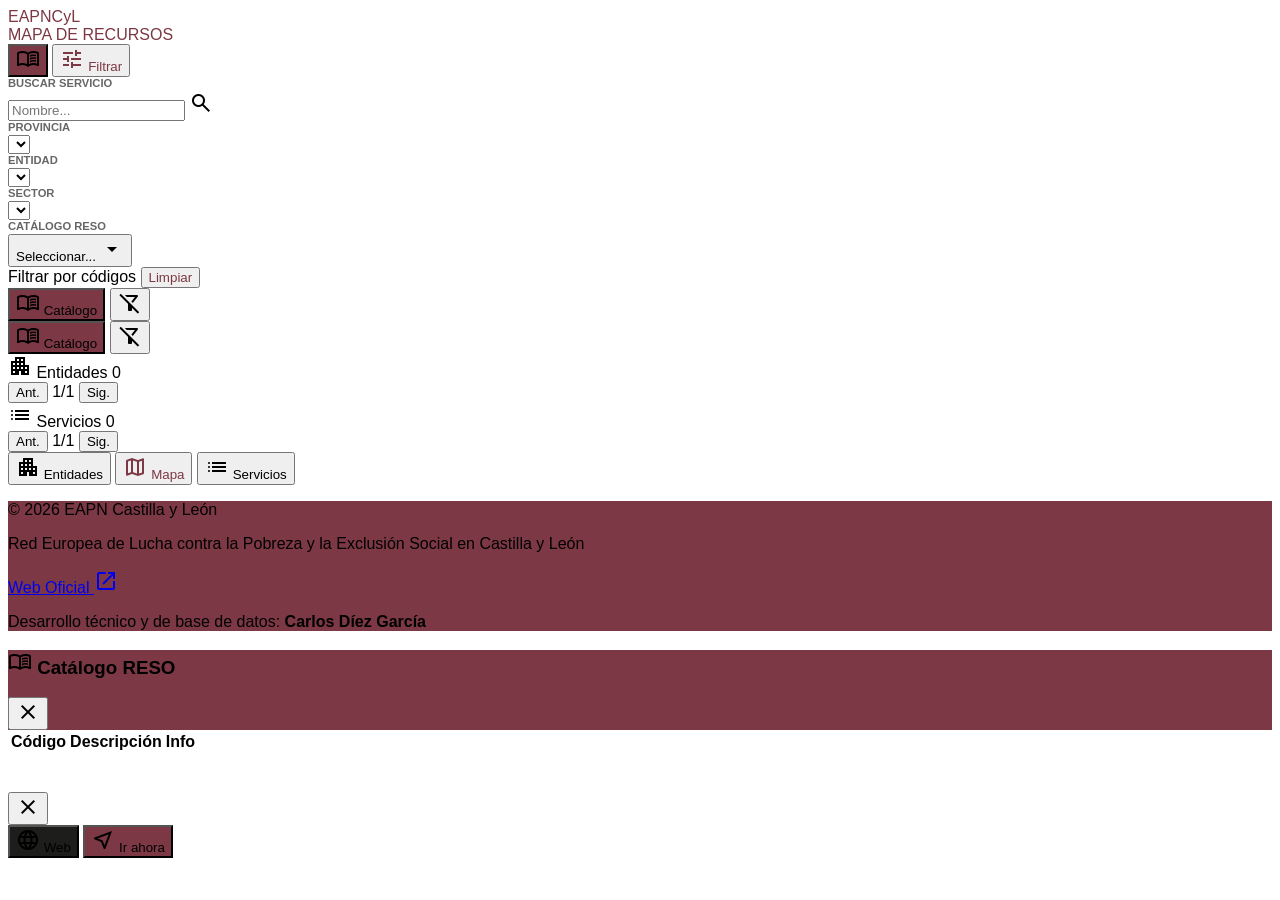
==== commit d918867a: "Add provincia" ====
--- a/frontend/index.html
+++ b/frontend/index.html
@@ -39,6 +39,7 @@
             </div>
 
             <div id="contenedor-filtros" class="hidden lg:flex flex-wrap gap-2 items-end flex-1 w-full lg:w-auto border-t lg:border-t-0 pt-3 lg:pt-0 mt-2 lg:mt-0 border-dashed border-gray-300">
+                
                 <div class="flex flex-col grow sm:grow-0 w-full sm:w-auto">
                     <label for="filtro-texto" class="filter-label">Buscar servicio</label>
                     <div class="relative w-full">
@@ -46,15 +47,23 @@
                         <span class="material-symbols-outlined absolute left-1 top-1.5 text-gray-400 text-lg">search</span>
                     </div>
                 </div>
+
                 <div class="flex flex-col grow sm:grow-0 w-1/2 sm:w-auto pr-1 sm:pr-0">
+                    <label for="filtro-provincia" class="filter-label">Provincia</label>
+                    <select id="filtro-provincia" class="border rounded px-2 py-1.5 text-sm bg-gray-50 w-full sm:w-32 outline-none"></select>
+                </div>
+
+                <div class="flex flex-col grow sm:grow-0 w-1/2 sm:w-auto pl-1 sm:pl-0 sm:pr-0">
                     <label for="filtro-entidad" class="filter-label">Entidad</label>
                     <select id="filtro-entidad" class="border rounded px-2 py-1.5 text-sm bg-gray-50 w-full sm:w-40 outline-none max-w-full sm:max-w-none truncate"></select>
                 </div>
-                <div class="flex flex-col grow sm:grow-0 w-1/2 sm:w-auto pl-1 sm:pl-0">
+
+                <div class="flex flex-col grow sm:grow-0 w-1/2 sm:w-auto pr-1 sm:pr-0">
                     <label for="filtro-sector" class="filter-label">Sector</label>
                     <select id="filtro-sector" class="border rounded px-2 py-1.5 text-sm bg-gray-50 w-full sm:w-40 outline-none"></select>
                 </div>
-                <div class="flex flex-col relative group grow sm:grow-0 w-full sm:w-auto">
+
+                <div class="flex flex-col relative group grow sm:grow-0 w-1/2 sm:w-auto pl-1 sm:pl-0">
                     <label class="filter-label">Catálogo RESO</label>
                     <button id="btn-catalogo-dropdown" class="border rounded px-2 py-1.5 text-sm bg-gray-50 w-full sm:w-40 text-left flex justify-between items-center text-gray-700">
                         <span id="catalogo-selected-text" class="truncate">Seleccionar...</span>
@@ -68,6 +77,17 @@
                         <div id="catalogo-checkboxes" class="space-y-1"></div>
                     </div>
                 </div>
+                
+                <div class="flex items-end gap-2 ml-auto mt-2 lg:mt-0 w-full lg:w-auto justify-end">
+                    <button id="btn-ver-catalogo-completo-desktop" class="hidden lg:flex items-center gap-1 px-3 py-1.5 text-white rounded text-sm bg-brand-red transition shadow-sm whitespace-nowrap">
+                        <span class="material-symbols-outlined text-sm">menu_book</span> <span>Catálogo</span>
+                    </button>
+                    
+                    <button id="btn-limpiar" class="flex items-center gap-1 px-3 py-1.5 bg-gray-200 hover:bg-gray-300 rounded text-sm transition text-gray-700">
+                        <span class="material-symbols-outlined text-sm">filter_alt_off</span>
+                    </button>
+                </div>
+            </div>
                 
                 <div class="flex items-end gap-2 ml-auto mt-2 lg:mt-0 w-full lg:w-auto justify-end">
                     <button id="btn-ver-catalogo-completo-desktop" class="hidden lg:flex items-center gap-1 px-3 py-1.5 text-white rounded text-sm bg-brand-red transition shadow-sm whitespace-nowrap">
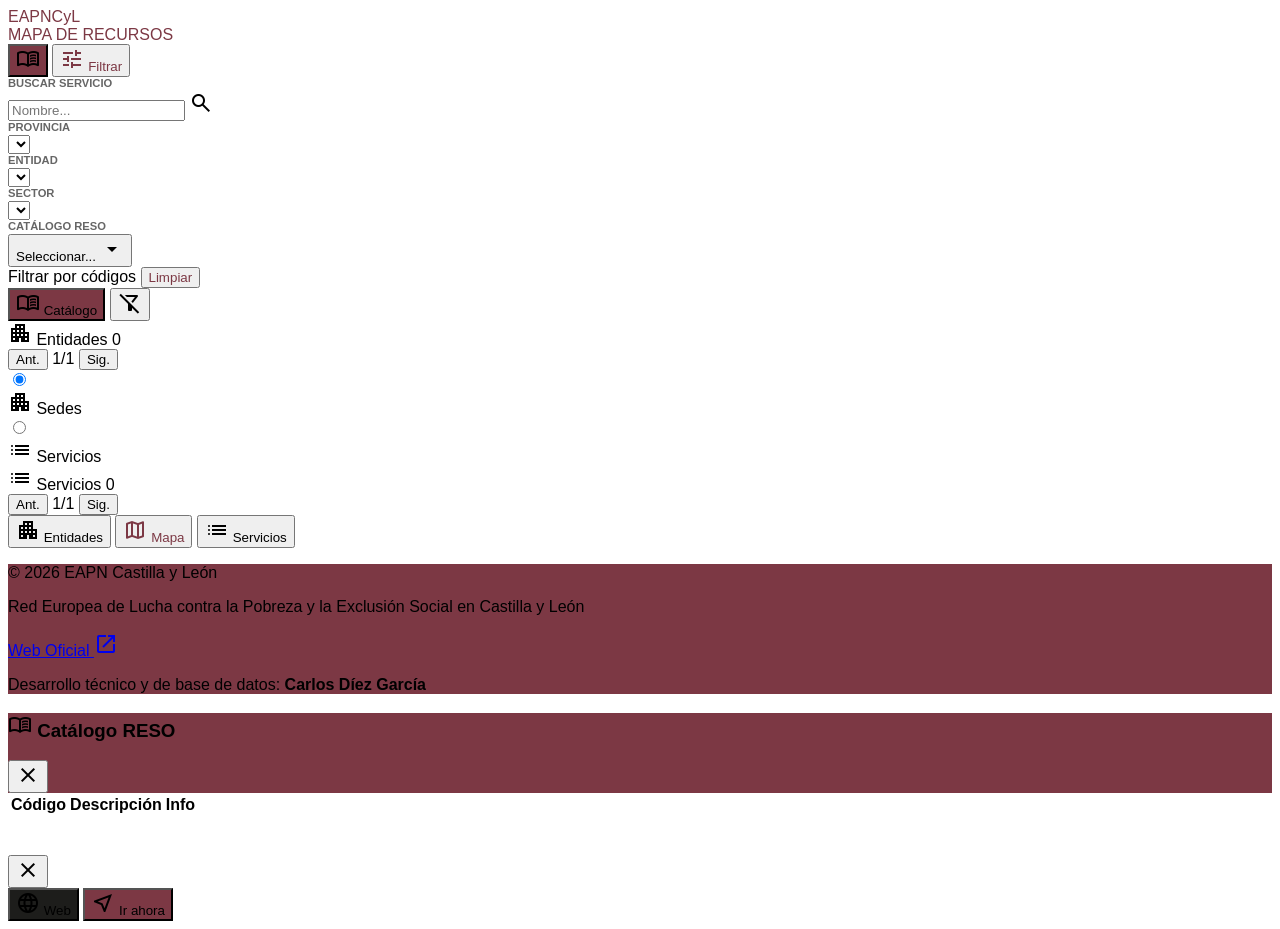
==== commit 93cc79e1: "Add provincia" ====
--- a/frontend/index.html
+++ b/frontend/index.html
@@ -87,18 +87,9 @@
                         <span class="material-symbols-outlined text-sm">filter_alt_off</span>
                     </button>
                 </div>
-            </div>
+             </div>
                 
-                <div class="flex items-end gap-2 ml-auto mt-2 lg:mt-0 w-full lg:w-auto justify-end">
-                    <button id="btn-ver-catalogo-completo-desktop" class="hidden lg:flex items-center gap-1 px-3 py-1.5 text-white rounded text-sm bg-brand-red transition shadow-sm whitespace-nowrap">
-                        <span class="material-symbols-outlined text-sm">menu_book</span> <span>Catálogo</span>
-                    </button>
-                    
-                    <button id="btn-limpiar" class="flex items-center gap-1 px-3 py-1.5 bg-gray-200 hover:bg-gray-300 rounded text-sm transition text-gray-700">
-                        <span class="material-symbols-outlined text-sm">filter_alt_off</span>
-                    </button>
-                </div>
-            </div>
+
         </div>
     </header>
 
@@ -119,10 +110,24 @@
                 <button id="btn-next-ent" class="px-2 py-1 bg-white border rounded disabled:opacity-50 text-xs">Sig.</button>
             </div>
         </aside>
-
         <section id="panel-mapa" class="flex lg:flex col-span-1 lg:col-span-2 relative h-full bg-slate-100 flex-col">
+            
+            <div class="absolute top-4 left-1/2 -translate-x-1/2 z-[400] bg-white p-1 rounded-full shadow-lg border border-gray-200 flex gap-1 text-xs font-bold transition-all">
+                <label class="cursor-pointer relative">
+                    <input type="radio" name="mapLayer" value="entidades" class="peer sr-only" checked>
+                    <div class="px-4 py-1.5 rounded-full text-gray-500 peer-checked:bg-brand-red peer-checked:text-white transition-all flex items-center gap-1">
+                        <span class="material-symbols-outlined text-[16px]">apartment</span> Sedes
+                    </div>
+                </label>
+                <label class="cursor-pointer relative">
+                    <input type="radio" name="mapLayer" value="servicios" class="peer sr-only">
+                    <div class="px-4 py-1.5 rounded-full text-gray-500 peer-checked:bg-brand-red peer-checked:text-white transition-all flex items-center gap-1">
+                        <span class="material-symbols-outlined text-[16px]">list</span> Servicios
+                    </div>
+                </label>
+            </div>
+
             <div id="map" class="w-full h-full z-0"></div>
-
         </section>
 
         <aside id="panel-servicios" class="hidden lg:flex col-span-1 bg-white border-l flex-col h-full min-w-[280px] overflow-hidden">
